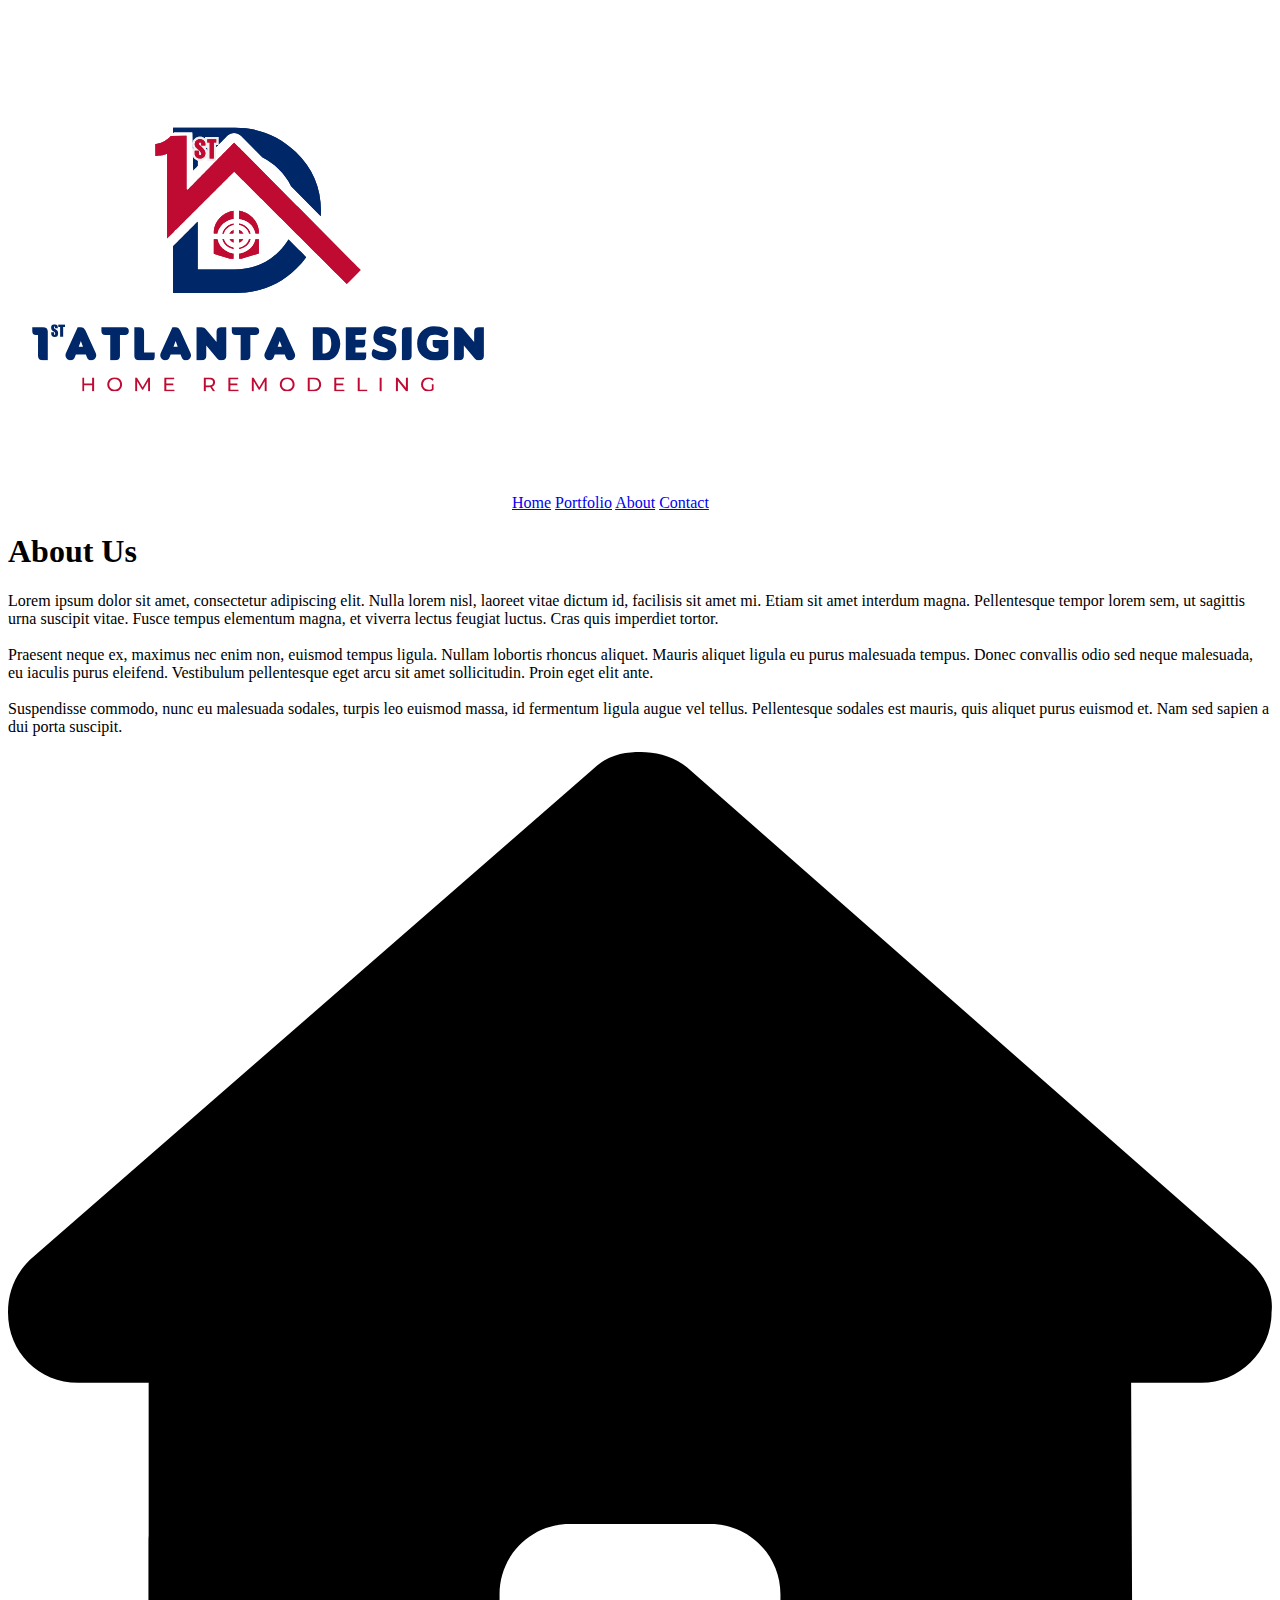
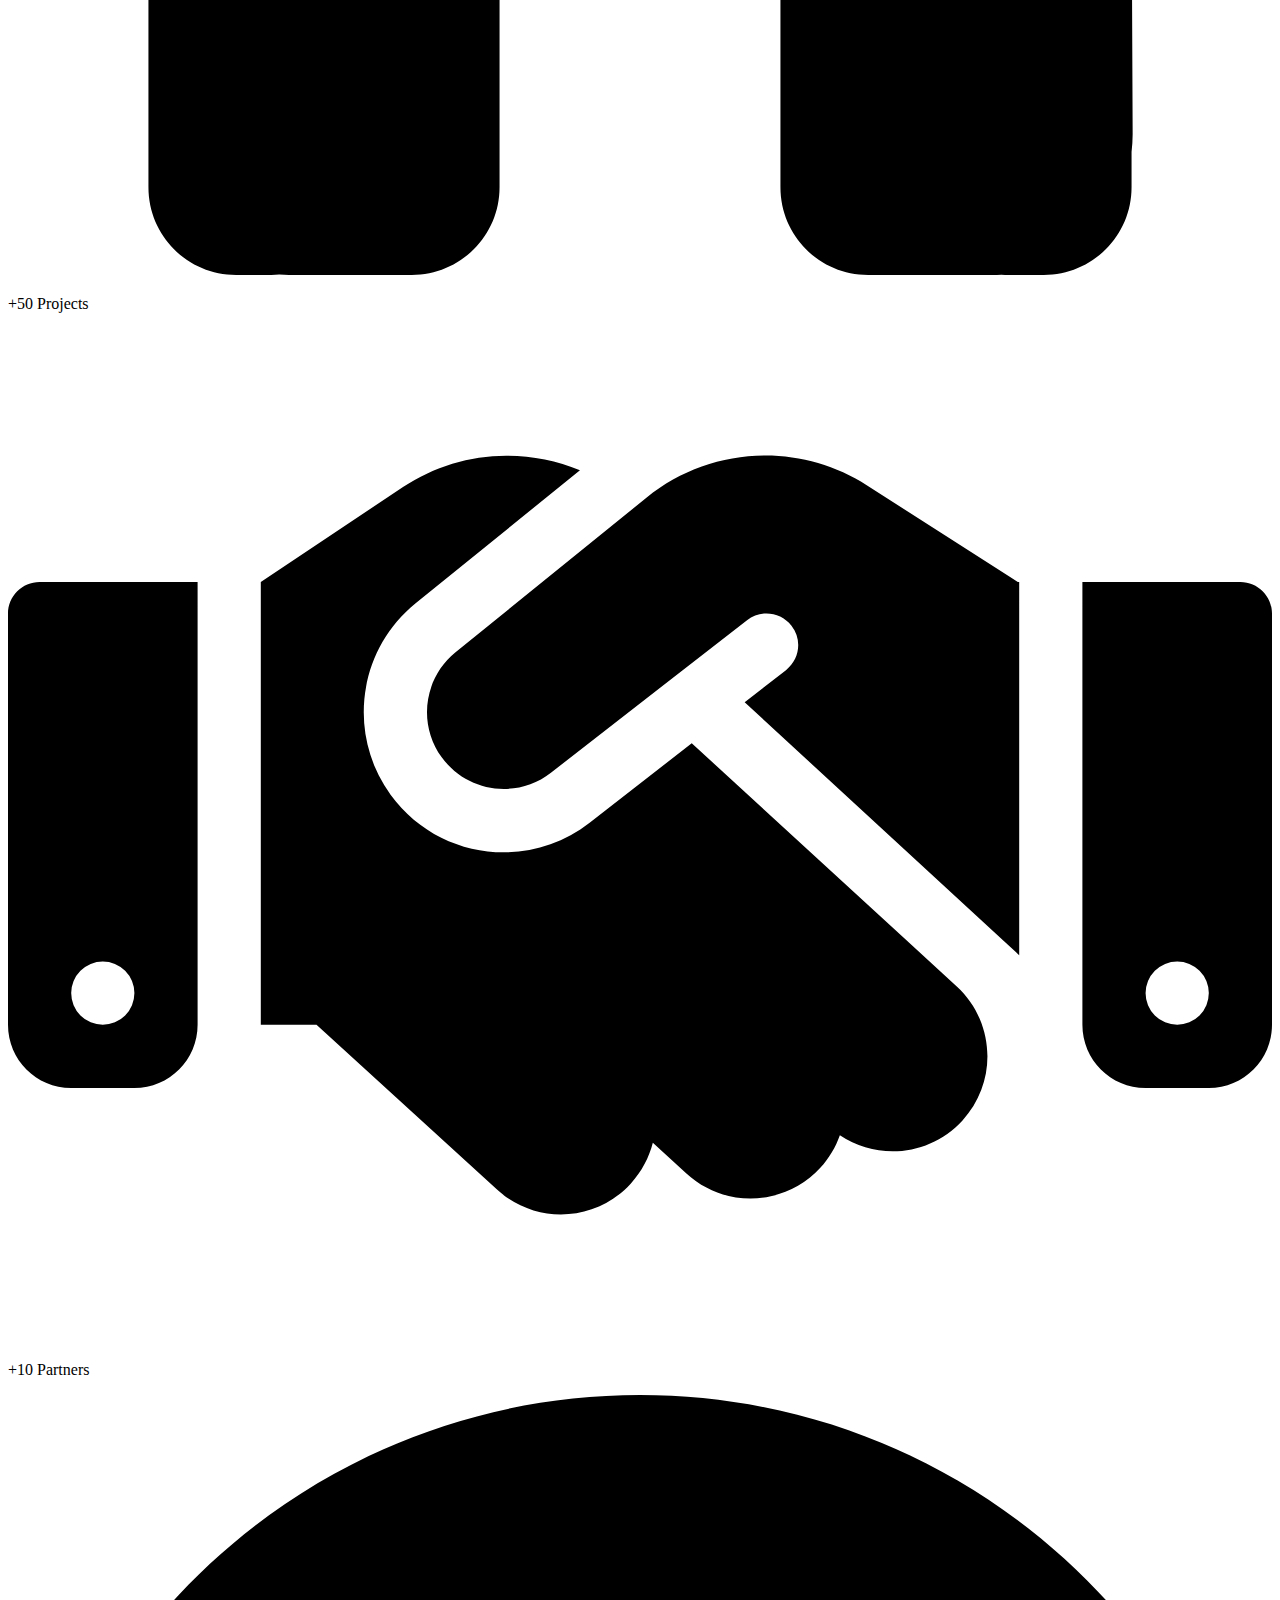
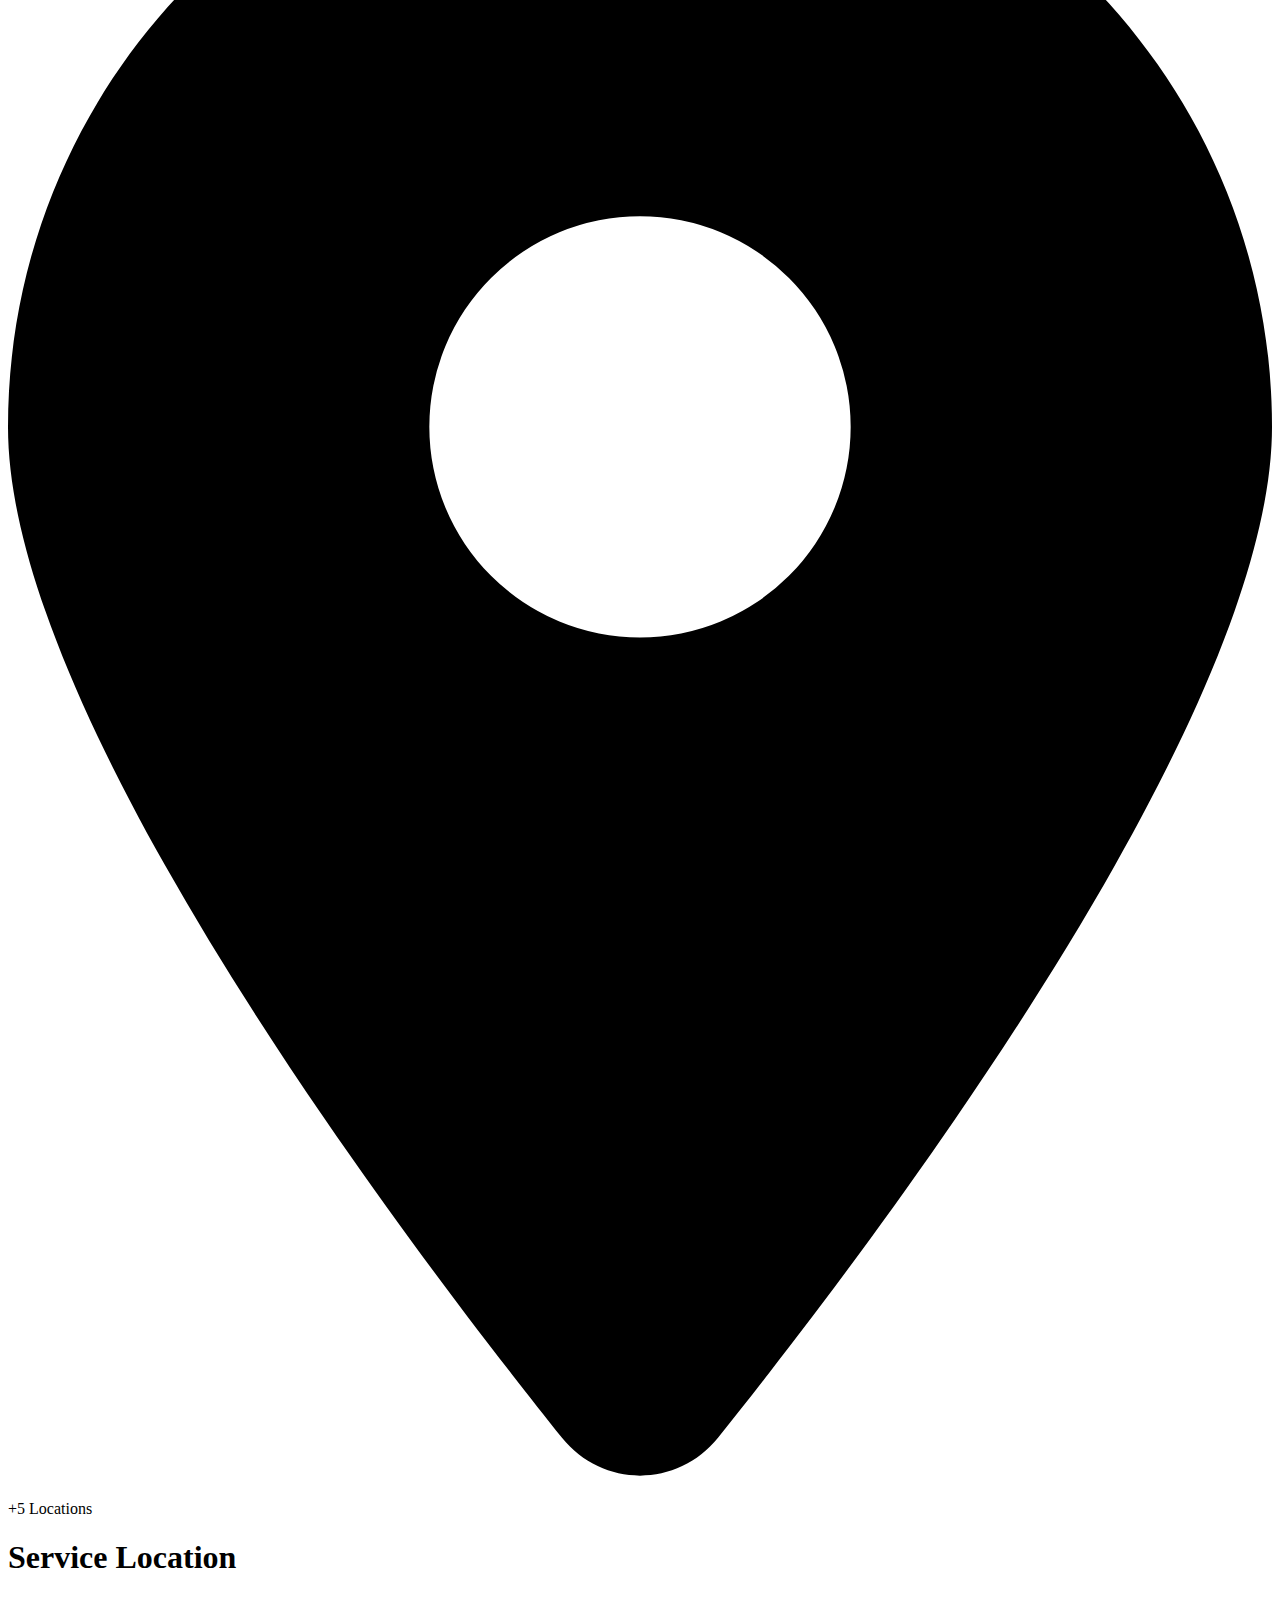
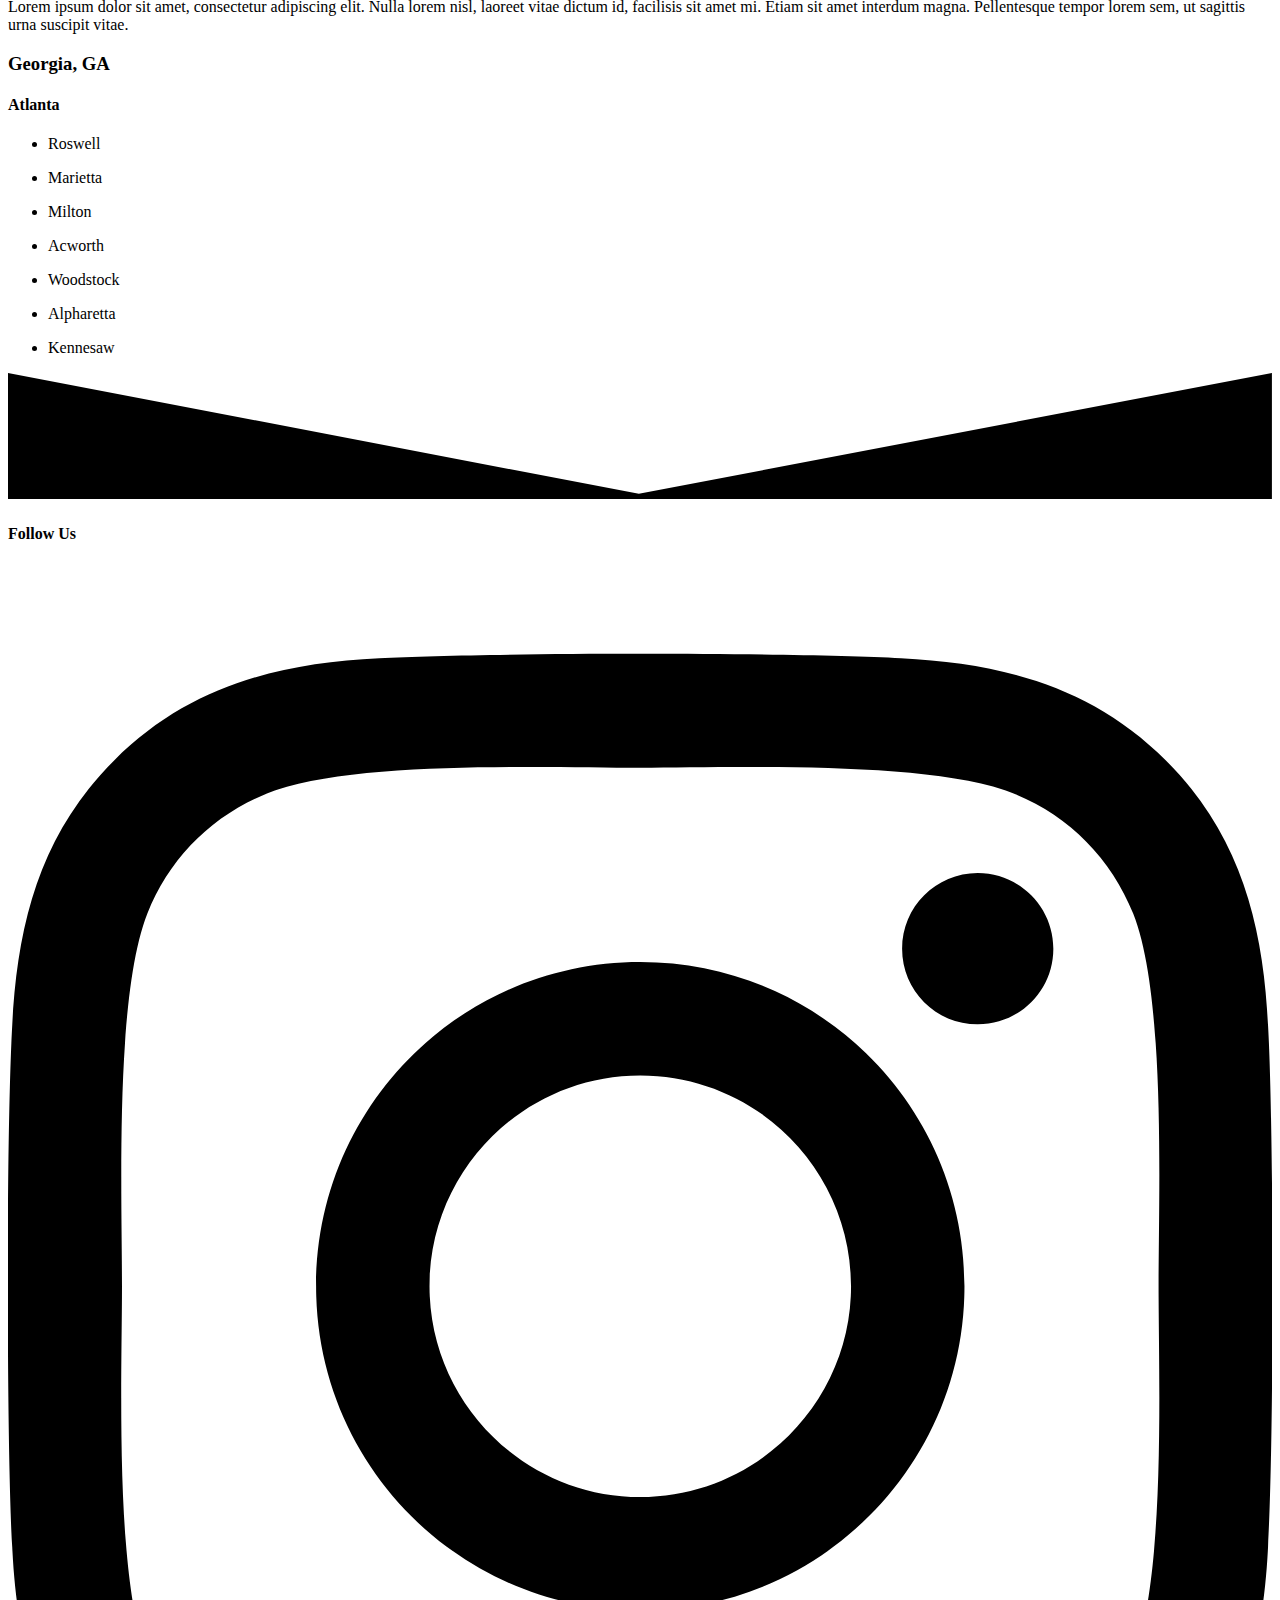
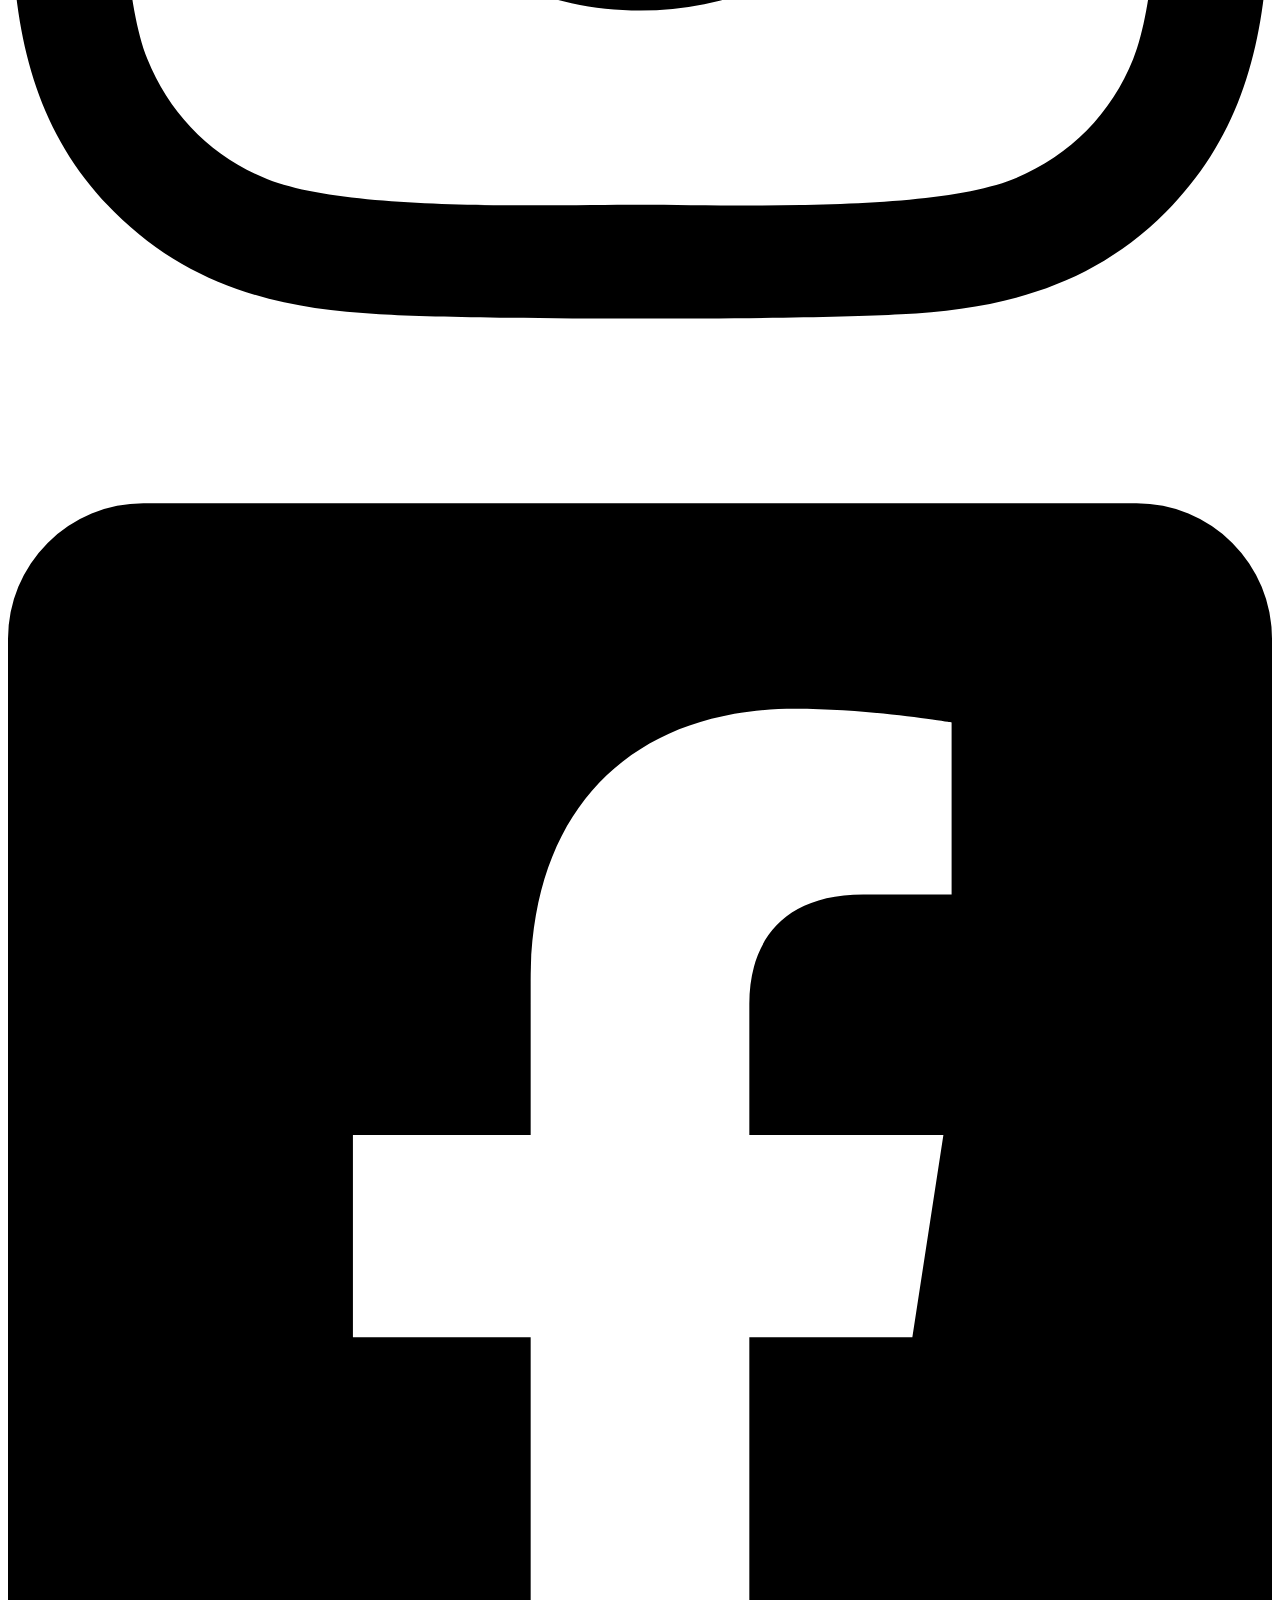
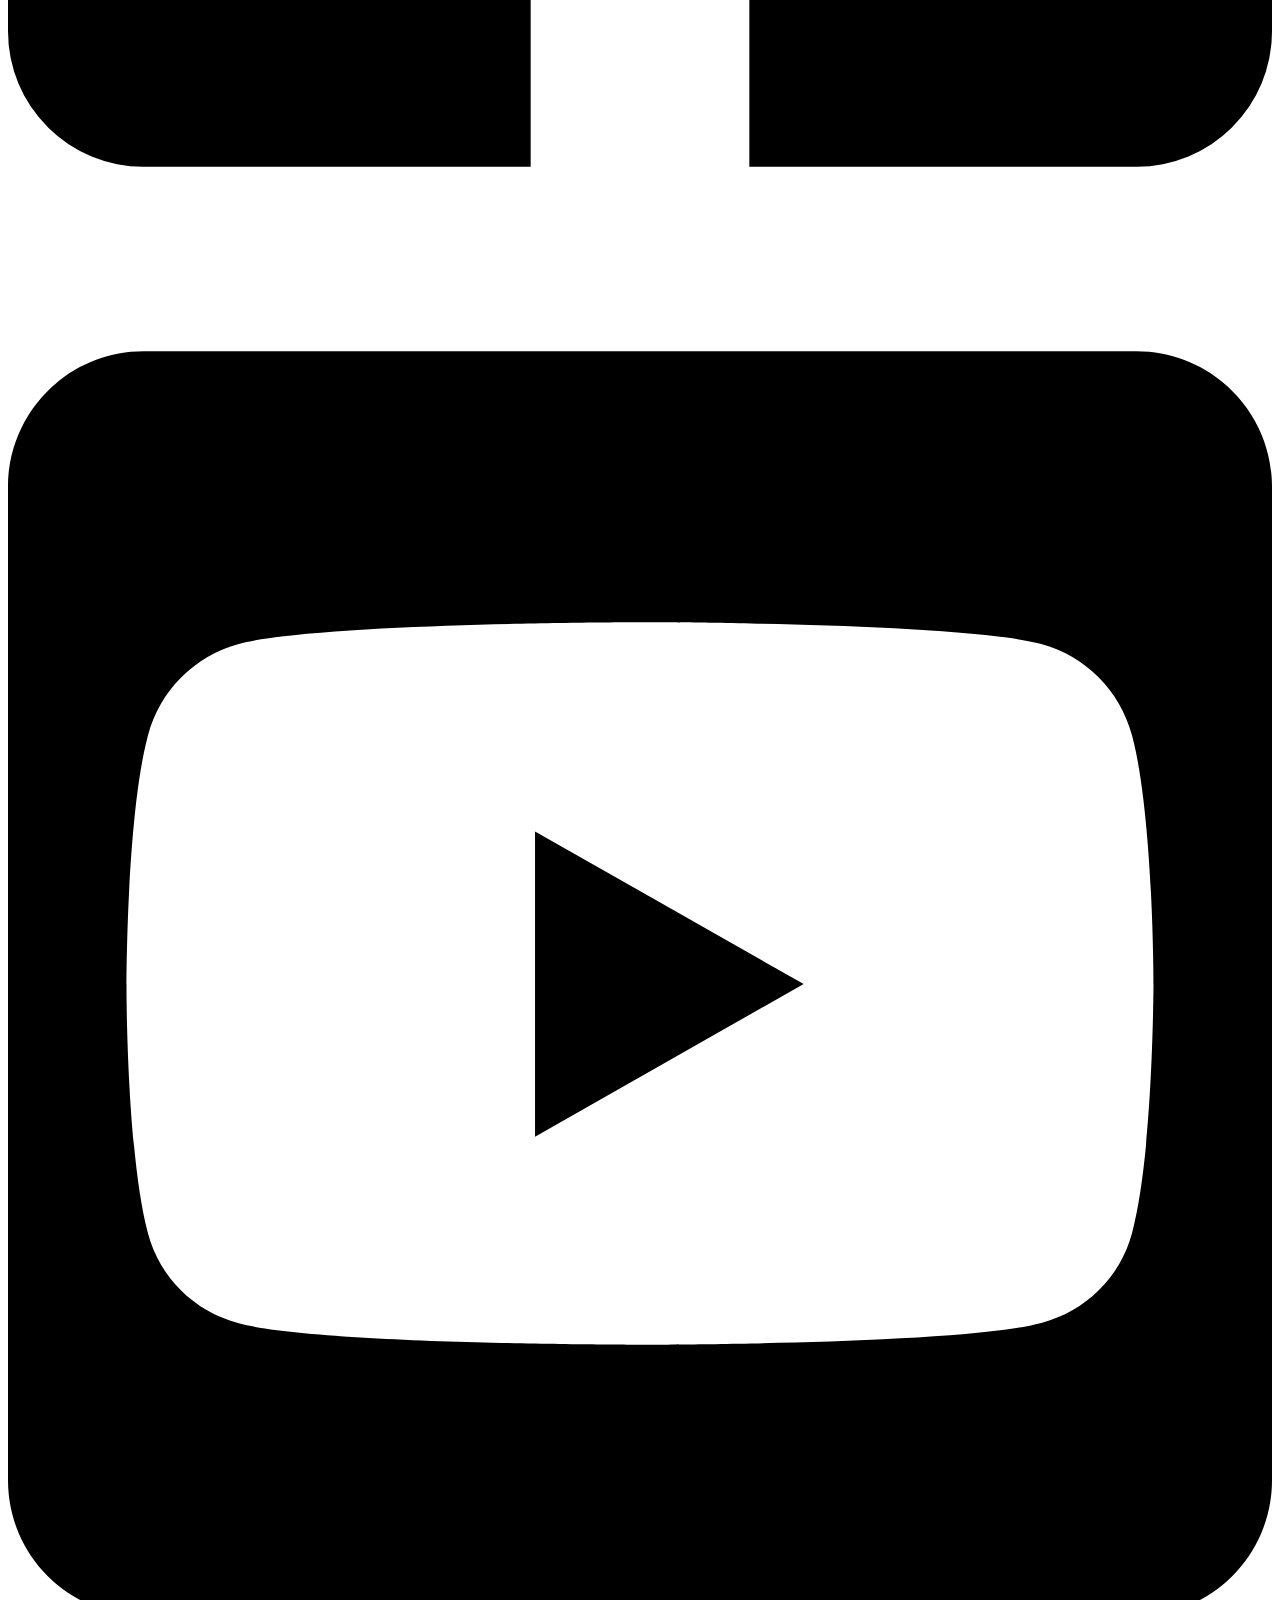
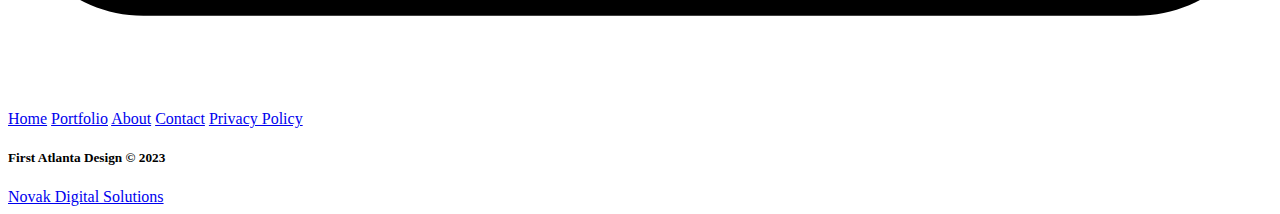
==== about.html @ 2a1c5385 "Add files via upload" ====
<!DOCTYPE html>
<html lang="en">

<head>
    <meta charset="UTF-8">
    <meta name="viewport" content="width=device-width, initial-scale=1.0">
    <link rel="stylesheet" href="/Style/about.css">
    <title>About</title>
</head>

<body>
    <header class="header">
        <nav class="navigation">
            <img src="/Images/logo.svg" class="logo" alt="Logo da empresa">
            <a href="index.html" class="link">Home</a>
            <a href="#" class="link">Portfolio</a>
            <a href="#" class="link about">About</a>
            <a href="#" class="link">Contact</a>
        </nav>
    </header>

    <main>
        <section class="about-section">
            <h1 class="title">About Us</h1>
            <p class="description">Lorem ipsum dolor sit amet, consectetur adipiscing elit. Nulla lorem nisl, laoreet
                vitae dictum id, facilisis sit amet mi. Etiam sit amet interdum magna. Pellentesque tempor lorem sem, ut
                sagittis urna suscipit vitae. Fusce tempus elementum magna, et viverra lectus feugiat luctus. Cras quis
                imperdiet tortor. <br><br>Praesent neque ex, maximus nec enim non, euismod tempus ligula. Nullam
                lobortis
                rhoncus aliquet. Mauris aliquet ligula eu purus malesuada tempus. Donec convallis odio sed neque
                malesuada, eu iaculis purus eleifend. Vestibulum pellentesque eget arcu sit amet sollicitudin. Proin
                eget elit ante. <br><br>Suspendisse commodo, nunc eu malesuada sodales, turpis leo euismod massa, id
                fermentum
                ligula augue vel tellus. Pellentesque sodales est mauris, quis aliquet purus euismod et. Nam sed sapien
                a dui porta suscipit.</p>
        </section>

        <div class="dados-empresa">
            <img src="/Assets/house.svg" class="house-icon">
            <p class="house-description">+50 Projects</p>
            <img src="/Assets/handshake.svg" class="handshake-icon">
            <p class="handshake-description">+10 Partners</p>
            <img src="/Assets/location.svg" class="location-icon">
            <p class="location-description">+5 Locations</p>
        </div>

        <section class="work-location">
            <h1 class="title">Service Location</h1>
            <p class="description">Lorem ipsum dolor sit amet, consectetur adipiscing elit. Nulla lorem nisl, laoreet
                vitae dictum id, facilisis sit amet mi. Etiam sit amet interdum magna. Pellentesque tempor lorem sem, ut
                sagittis urna suscipit vitae.</p>
            <div class="location-names">
                <h3 class="state">Georgia, GA</h3>
                <h4 class="city">Atlanta</h4>
            </div>
            <div class="location-list">
                <ul class="location-list-names">
                    <li>
                        <p>Roswell</p>
                    </li>
                    <li>
                        <p>Marietta</p>
                    </li>
                    <li>
                        <p>Milton</p>
                    </li>
                    <li>
                        <p>Acworth</p>
                    </li>
                    <li>
                        <p>Woodstock</p>
                    </li>
                    <li>
                        <p>Alpharetta</p>
                    </li>
                    <li>
                        <p>Kennesaw</p>
                    </li>
                </ul>
            </div>

        </section>

        <div class="divider-footer">
            <svg data-name="Layer 1" xmlns="http://www.w3.org/2000/svg" viewBox="0 0 1200 120"
                preserveAspectRatio="none">
                <path d="M598.97 114.72L0 0 0 120 1200 120 1200 0 598.97 114.72z" class="shape-fill"></path>
            </svg>
        </div>

    </main>

    <footer class="footer-section">
        <div class="follow">
            <h4 class="follow-us">Follow Us</h4>
            <a href="#"><img src="/Assets/instagram.svg" class="instagram-icon"></a>
            <a href="#"><img src="/Assets/facebook.svg" class="facebook-icon"></a>
            <a href="#"><img src="/Assets/youtube.svg" class="youtube-icon"></a>
        </div>
        <div class="menu-footer">
            <a href="#" class="link-footer">Home</a>
            <a href="#" class="link-footer">Portfolio</a>
            <a href="#" class="link-footer">About</a>
            <a href="#" class="link-footer">Contact</a>
            <a href="#" class="link-footer">Privacy Policy</a>
        </div>
        <div class="copyright">
            <h5 class="description-copyright">First Atlanta Design &copy; 2023</h5>
        </div>
        <div class="novak-digital">
            <a href="#" class="novak">Novak Digital Solutions</a>
        </div>
    </footer>
</body>

</html>
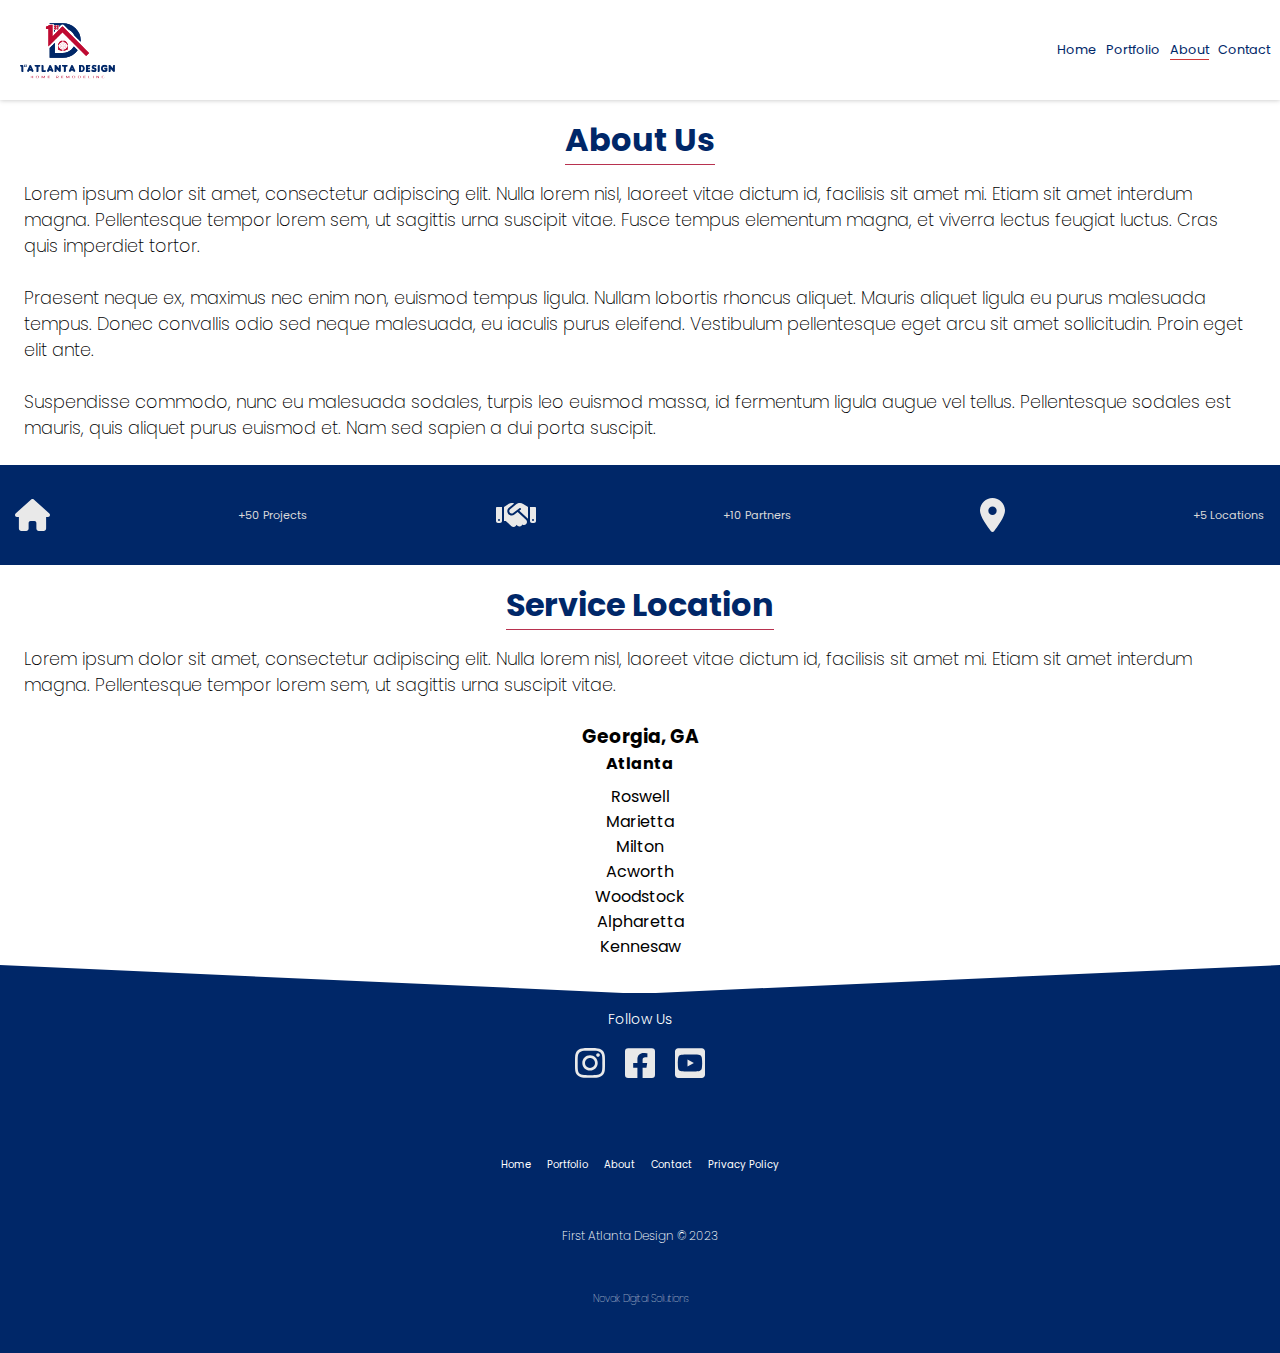
==== commit 10ed8676: "about.html" ====
--- a/about.html
+++ b/about.html
@@ -14,8 +14,8 @@
             <img src="/Images/logo.svg" class="logo" alt="Logo da empresa">
             <a href="index.html" class="link">Home</a>
             <a href="#" class="link">Portfolio</a>
-            <a href="#" class="link about">About</a>
-            <a href="#" class="link">Contact</a>
+            <a href="about.html" class="link about">About</a>
+            <a href="contact.html" class="link">Contact</a>
         </nav>
     </header>
 
@@ -93,15 +93,15 @@
     <footer class="footer-section">
         <div class="follow">
             <h4 class="follow-us">Follow Us</h4>
-            <a href="#"><img src="/Assets/instagram.svg" class="instagram-icon"></a>
+            <a href="https://www.instagram.com/firstatlantadesign/" target="_blank"><img src="/Assets/instagram.svg" class="instagram-icon"></a>
             <a href="#"><img src="/Assets/facebook.svg" class="facebook-icon"></a>
             <a href="#"><img src="/Assets/youtube.svg" class="youtube-icon"></a>
         </div>
         <div class="menu-footer">
-            <a href="#" class="link-footer">Home</a>
+            <a href="index.html" class="link-footer">Home</a>
             <a href="#" class="link-footer">Portfolio</a>
-            <a href="#" class="link-footer">About</a>
-            <a href="#" class="link-footer">Contact</a>
+            <a href="about.html" class="link-footer about">About</a>
+            <a href="contact.html" class="link-footer">Contact</a>
             <a href="#" class="link-footer">Privacy Policy</a>
         </div>
         <div class="copyright">
@@ -113,4 +113,4 @@
     </footer>
 </body>
 
-</html>+</html>
--- a/Style/about.css
+++ b/Style/about.css
@@ -0,0 +1,48 @@
+@import url("/Style/style.css");
+
+.navigation .about{
+    border-bottom: 1px solid rgb(207, 56, 56);
+}
+
+.about-section, .work-location {
+    display: flex;
+    flex-direction: column;
+    justify-content: center;
+    align-items: center;
+    transition: all 0.5s;
+}
+
+.about-section .title {
+    margin: 1rem auto;
+    color: #002768;
+    border-bottom: 1px solid #b8324f;
+}
+
+.about-section .description {
+    margin-bottom: 1.5rem;
+    padding: 0 1.5rem;
+    text-align: start;
+    font-size: 1.1rem;
+    font-weight: 200;
+}
+.work-location .title{
+    margin: 1rem auto;
+    color: #002768;
+    border-bottom: 1px solid #b8324f;
+}
+.work-location .description {
+    margin-bottom: 1.5rem;
+    padding: 0 1.5rem;
+    text-align: start;
+    font-size: 1.1rem;
+    font-weight: 200;
+}
+.location-list-names {
+    list-style: none;
+    text-align: center;
+    margin: 0.5rem auto;
+}
+.location-names {
+    text-align: center;
+}
+
